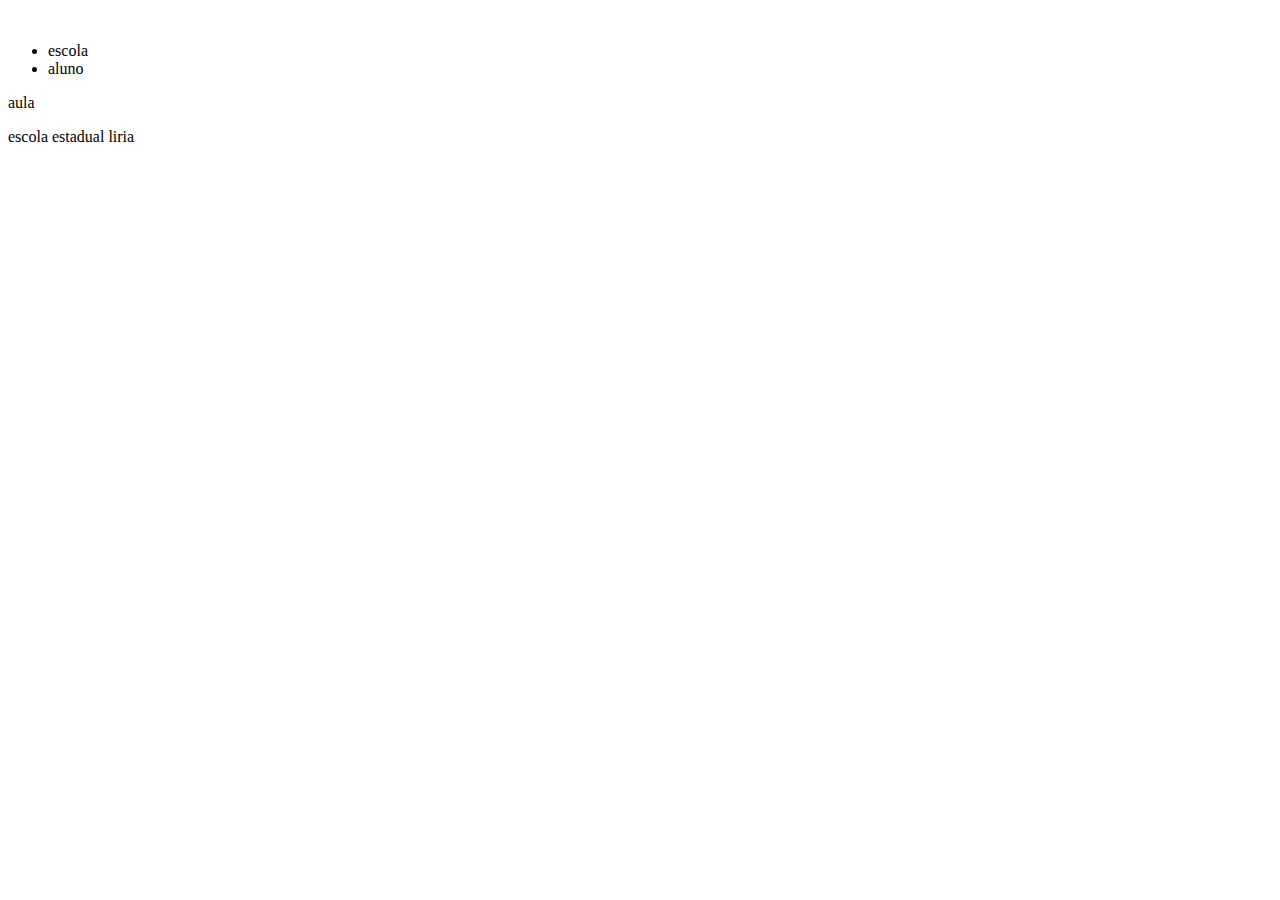
==== index.html @ 9d3ad17e "1.2" ====
<!DOCTYPE html>
<html lang="pt-br">
<head>
    <meta charset="UTF-8">
    <meta http-equiv="X-UA-Compatible" content="IE=edge">
    <meta name="viewport" content="width=device-wiyy3y4yu4uj34j34u34, initial-scale=1.0">
    <title>escola liria</title>
</head>
<body>
<header>
    <img class="imagem_cabecalho" src="" alt="">
    <ul>
        <li>escola</li>
        <li>aluno</li>
    </ul>
    <header>
        <div>aula</div>

        <p>escola estadual liria </p>
</body>
</html>
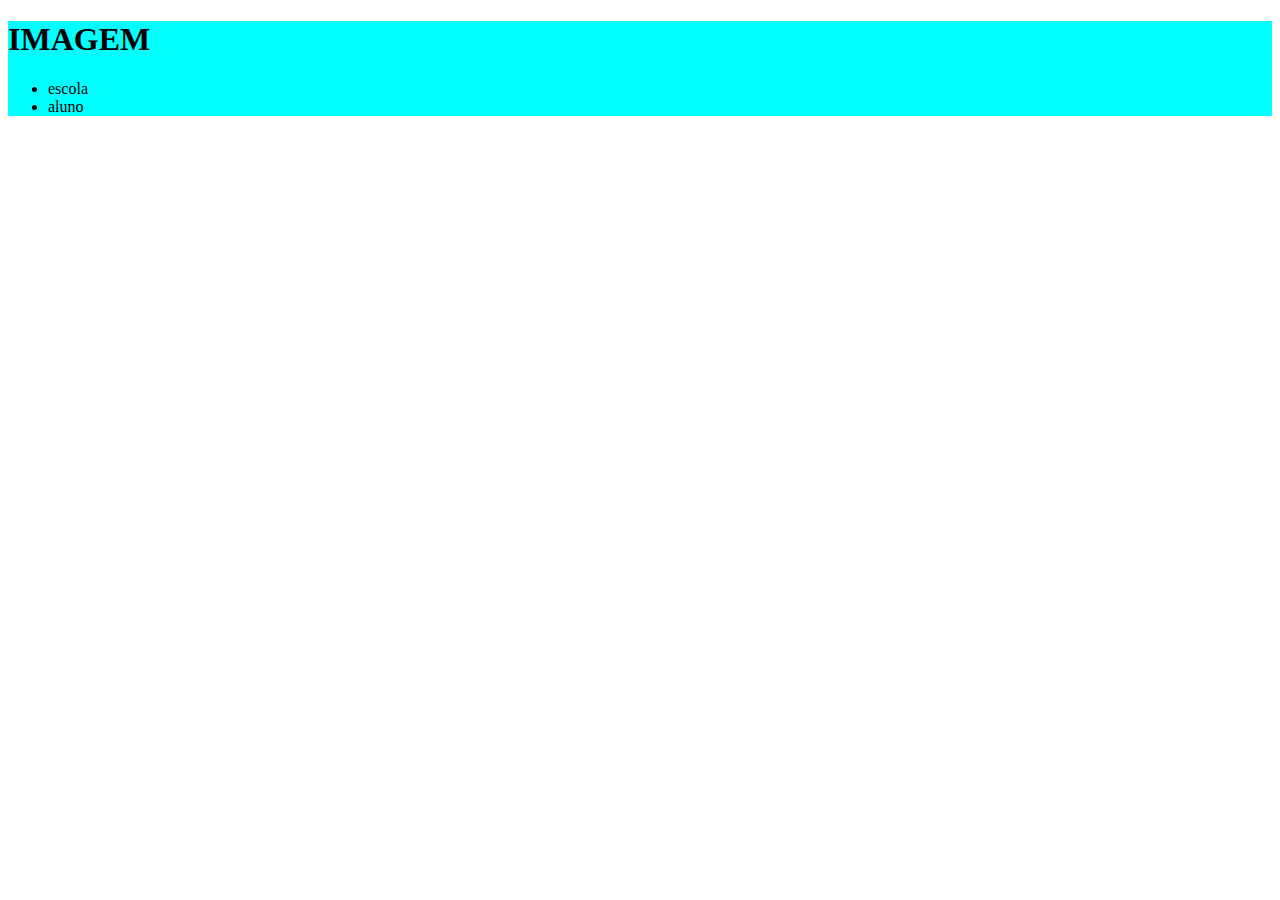
==== commit c325be3e: "1.5" ====
--- a/index.html
+++ b/index.html
@@ -5,17 +5,16 @@
     <meta http-equiv="X-UA-Compatible" content="IE=edge">
     <meta name="viewport" content="width=device-wiyy3y4yu4uj34j34u34, initial-scale=1.0">
     <title>escola liria</title>
+    <link rel="stylesheet" href="style.css">
 </head>
 <body>
 <header>
-    <img class="imagem_cabecalho" src="" alt="">
+    <H1> IMAGEM </H1>
     <ul>
         <li>escola</li>
         <li>aluno</li>
     </ul>
     <header>
-        <div>aula</div>
-
-        <p>escola estadual liria </p>
+        
 </body>
 </html>--- a/style.css
+++ b/style.css
@@ -0,0 +1,4 @@
+header{ 
+    background-color: aqua;
+    color: black;
+}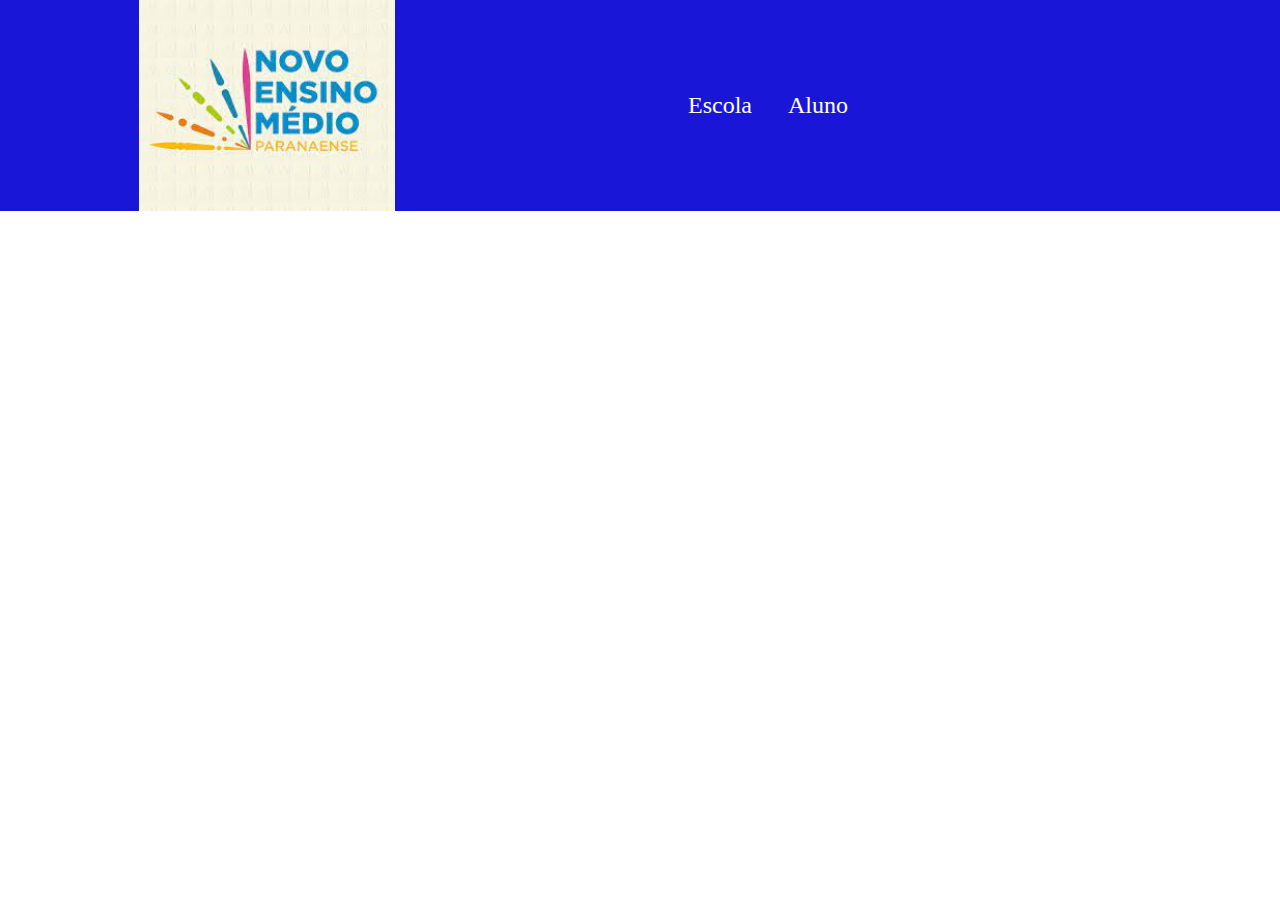
==== commit 35460f8c: "2.0" ====
--- a/index.html
+++ b/index.html
@@ -8,11 +8,11 @@
     <link rel="stylesheet" href="style.css">
 </head>
 <body>
-<header>
-    <H1> IMAGEM </H1>
-    <ul>
-        <li>escola</li>
-        <li>aluno</li>
+<header class="cabecalho">
+    <img class="cabecalho-imagem"src="novo ensino medio.jpg" alt="novo ensino medio">
+    <ul class="cabecalho-lista">
+        <li class="cabecalho-lista-item">Escola</li>
+        <li class="cabecalho-lista-item">Aluno</li>
     </ul>
     <header>
         
--- a/style.css
+++ b/style.css
@@ -1,4 +1,21 @@
-header{ 
-    background-color: aqua;
-    color: black;
+*{
+    margin: 0%;
+    padding: 0%;
+}
+.cabecalho{ 
+    background-color: rgb(25, 22, 216);
+    color: white;
+    display: flex;
+    justify-content: space-around;
+    align-items:center;
+}
+
+.cabecalho-imagem{ 
+width: 20%;
+}
+
+.cabecalho-lista-item{
+    display: inline-block;
+    margin: 0% 16px;
+    font-size: 24px;
 }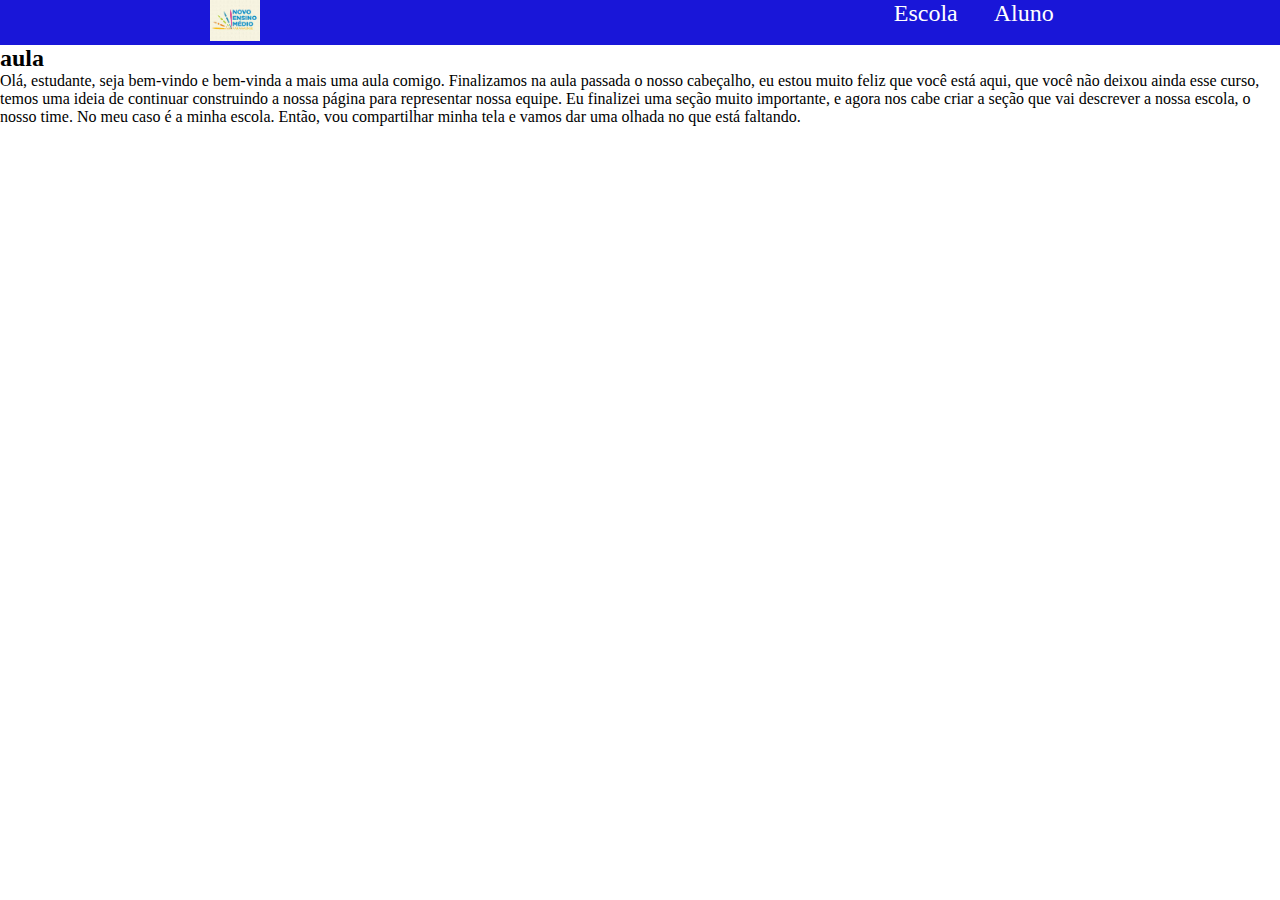
==== commit b1d09b06: "2.2" ====
--- a/index.html
+++ b/index.html
@@ -8,13 +8,20 @@
     <link rel="stylesheet" href="style.css">
 </head>
 <body>
-<header class="cabecalho">
-    <img class="cabecalho-imagem"src="novo ensino medio.jpg" alt="novo ensino medio">
-    <ul class="cabecalho-lista">
-        <li class="cabecalho-lista-item">Escola</li>
-        <li class="cabecalho-lista-item">Aluno</li>
-    </ul>
-    <header>
-        
+    <header class="cabecalho">
+        <div>
+        <img class="cabecalho-imagem"src="novo ensino medio.jpg" alt="novo ensino medio">
+        </div>
+        <ul class="cabecalho-lista">
+            <li class="cabecalho-lista-item">Escola</li>
+            <li class="cabecalho-lista-item">Aluno</li>
+        </ul>
+    </header>
+        <sectionn class="escola"> 
+            <h2 class="titulo"> aula</h2>
+            <p class="ecola-texto-um">Olá, estudante, seja bem-vindo e bem-vinda a mais uma aula comigo. Finalizamos na aula passada o nosso cabeçalho, eu estou muito feliz que você está aqui, que você não deixou ainda esse curso, temos uma ideia de continuar construindo a nossa página para representar nossa equipe. Eu finalizei uma seção muito importante, e agora nos cabe criar a seção que vai descrever a nossa escola, o nosso time. No meu caso é a minha escola. Então, vou compartilhar minha tela e vamos dar uma olhada no que está faltando. </p>
+            <p class="escola-texto-dois"></p>
+        </section>
+
 </body>
-</html>+</html>
--- a/style.css
+++ b/style.css
@@ -7,7 +7,9 @@
     color: white;
     display: flex;
     justify-content: space-around;
-    align-items:center;
+   /* align-items:center;*/
+
+
 }
 
 .cabecalho-imagem{ 
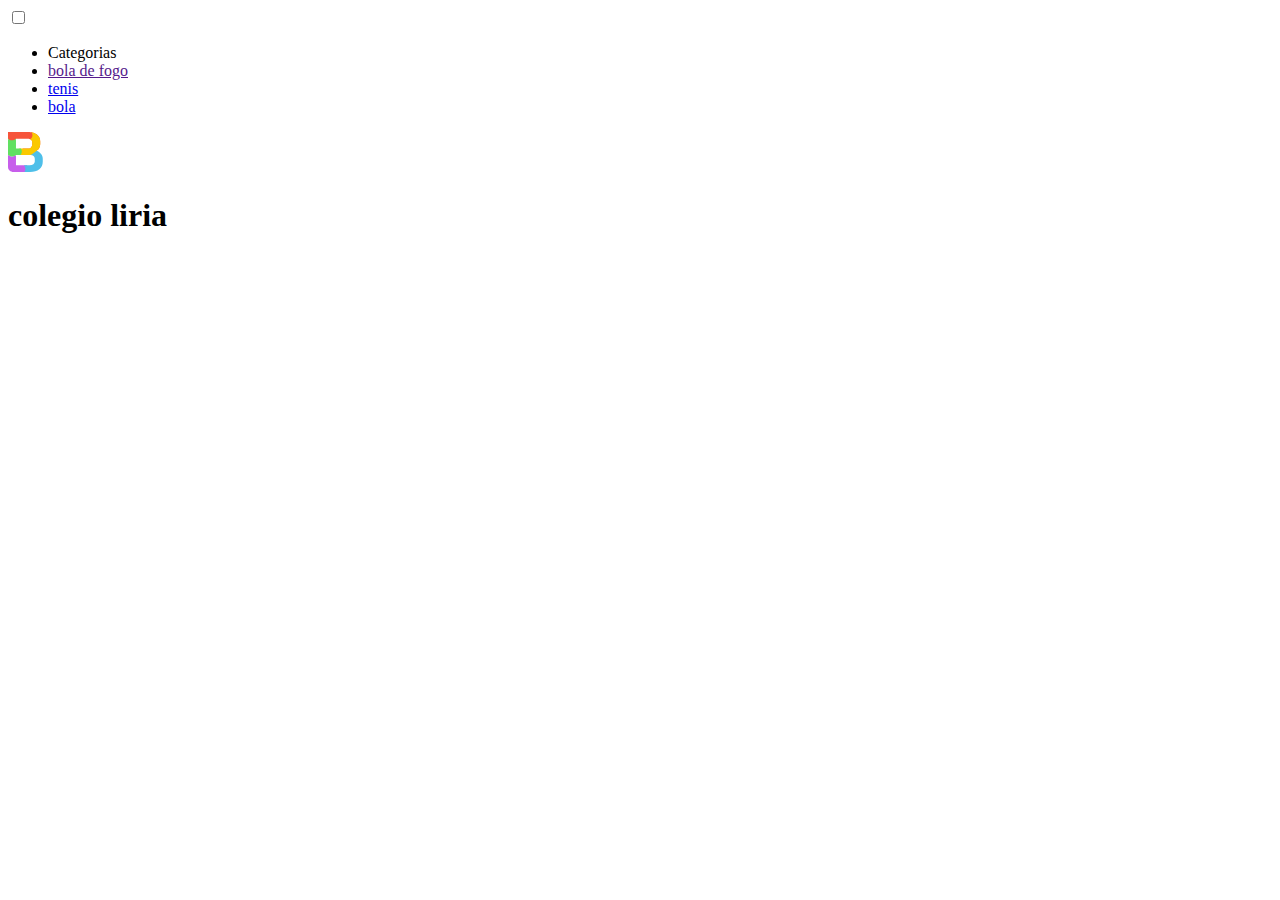
==== commit 135c2202: "Add files via upload" ====
--- a/index.html
+++ b/index.html
@@ -1,27 +1,39 @@
-<!DOCTYPE html>
-<html lang="pt-br">
-<head>
-    <meta charset="UTF-8">
-    <meta http-equiv="X-UA-Compatible" content="IE=edge">
-    <meta name="viewport" content="width=device-wiyy3y4yu4uj34j34u34, initial-scale=1.0">
-    <title>escola liria</title>
-    <link rel="stylesheet" href="style.css">
-</head>
-<body>
-    <header class="cabecalho">
-        <div>
-        <img class="cabecalho-imagem"src="novo ensino medio.jpg" alt="novo ensino medio">
-        </div>
-        <ul class="cabecalho-lista">
-            <li class="cabecalho-lista-item">Escola</li>
-            <li class="cabecalho-lista-item">Aluno</li>
-        </ul>
-    </header>
-        <sectionn class="escola"> 
-            <h2 class="titulo"> aula</h2>
-            <p class="ecola-texto-um">Olá, estudante, seja bem-vindo e bem-vinda a mais uma aula comigo. Finalizamos na aula passada o nosso cabeçalho, eu estou muito feliz que você está aqui, que você não deixou ainda esse curso, temos uma ideia de continuar construindo a nossa página para representar nossa equipe. Eu finalizei uma seção muito importante, e agora nos cabe criar a seção que vai descrever a nossa escola, o nosso time. No meu caso é a minha escola. Então, vou compartilhar minha tela e vamos dar uma olhada no que está faltando. </p>
-            <p class="escola-texto-dois"></p>
-        </section>
-
-</body>
-</html>
+<!DOCTYPE html>
+<html lang="en">
+<head>
+    <meta charset="UTF-8">
+    <meta name="viewport" content="width=device-width, initial-scale=1.0">
+    <title>vivi</title>
+    <link rel="stylesheet" href="reset.css">
+    <link rel="stylesheet" href="style.css">
+</head>
+<body>
+     <header class="cabeçalho">
+        <div class="container">
+            <input type="checkbox" id="menu" class="container__botao">
+            <label for="menu">
+                <span class="cabeçalho__menu-hamburguer container__imagem"></span>
+            </label>
+            <ul class="lista-menu">
+                <li class="lista-menu__titulo">Categorias</li>
+                <li class="lista-menu__item">
+                    <a href="" class="lista-menu__link">bola de fogo</a>
+                </li>
+                <li cla0ss="lista-menu__item">
+                    <a href="https://www.vans.com.br/?gclid=CjwKCAjwxOymBhAFEiwAnodBLBJu-9T2K3VWUg-ZGLN3pFG8VH69nVjzDKoEyWOTxozcjN8c1IBsiRoCG80QAvD_BwE" class="lista-menu__link">tenis</a>
+                </li>
+                <li class="lista-menu__item">
+                    <a href="#" class="lista-menu__link">bola</a>
+                </li>
+            </ul>
+            <img src="img/Logo.svg" alt="Logo da Alurabooks" class="container__imagem">
+            <h1 class="container__titulo" > <b class="conteiner__titulo--negrito">colegio liria</b></h1>
+        </div> 
+        
+        <div class="container">
+            <a href="#"><img src="img" alt=""></a>
+        </div>
+    </header>
+    
+</body>
+</html>